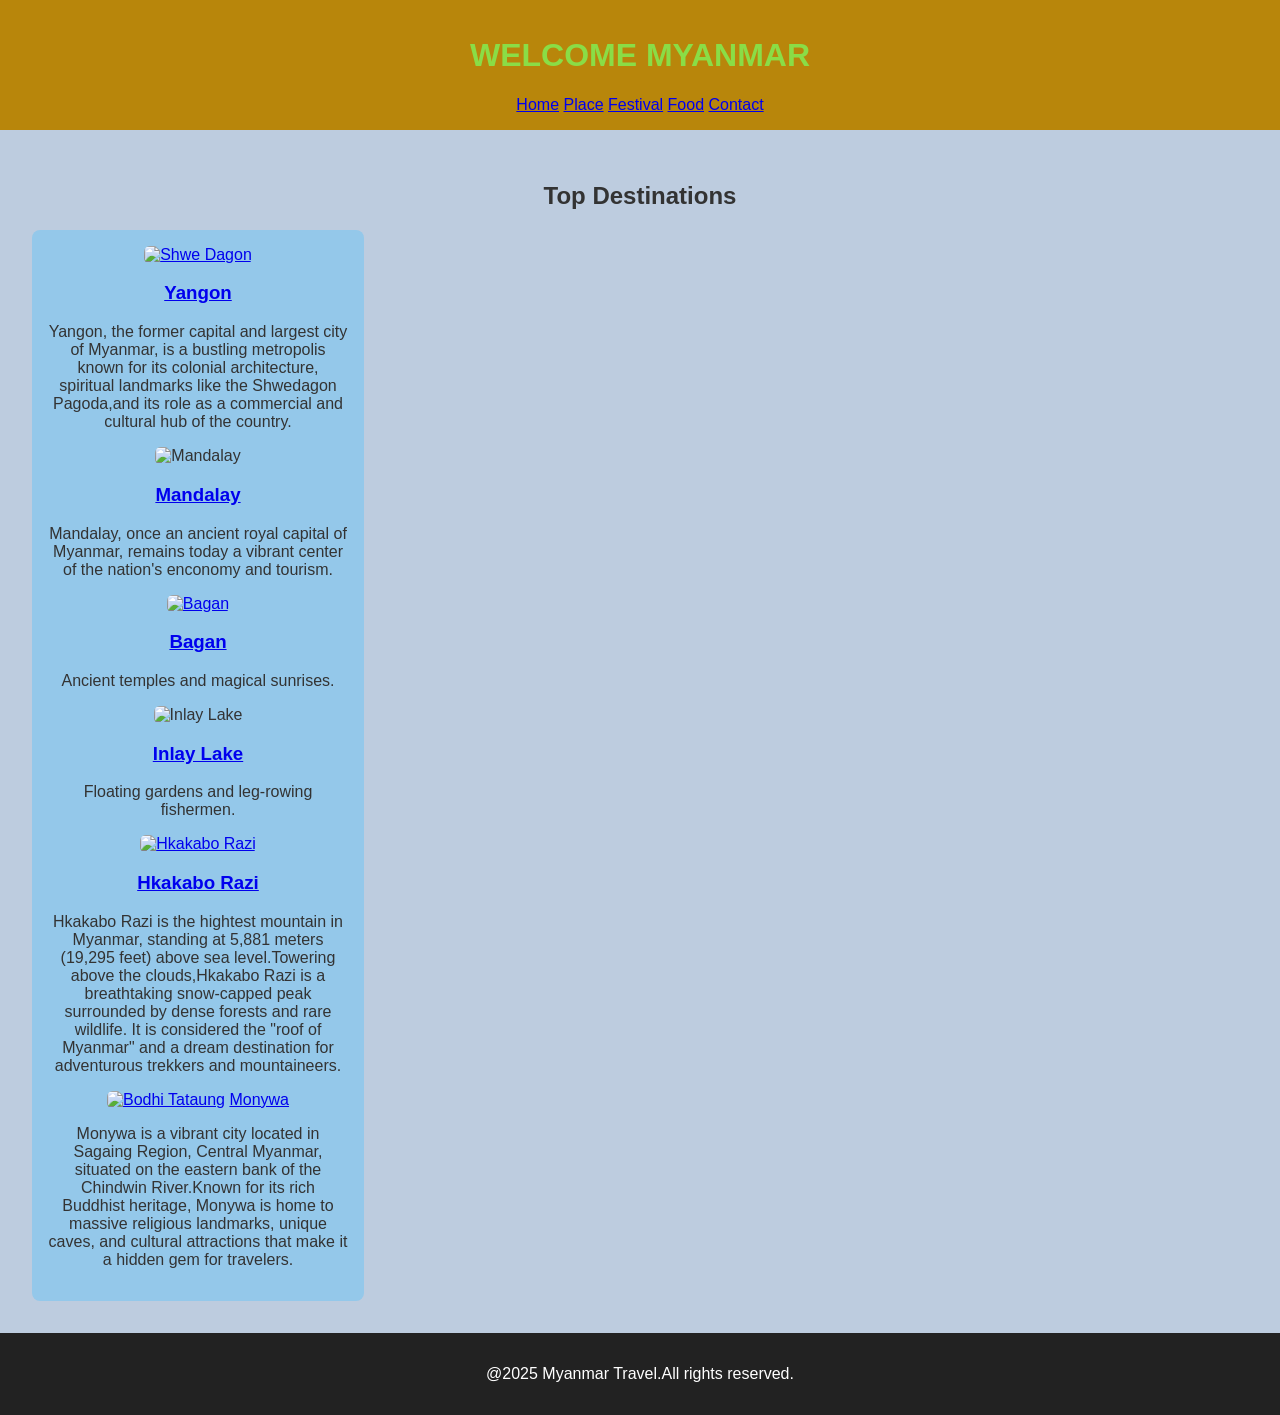
==== place.html @ 15667773 "Add files via upload" ====
<!DOCTYPE html>
<html lang="en">
<head>
    <meta charset="UTF-8">
    <meta name="viewport" content="width=device-width, initial-scale=1.0">
    <title>Places in Myanmar</title>
    <link rel="stylesheet" href="style.css">
</head>
<body>
    <header>
        <h1>WELCOME MYANMAR</h1>
        <nav>
            <a href="index.html">Home</a>
            <a href="Place.html">Place</a>
            <a href="culture.html">Festival</a>
            <a href="food.html">Food</a>
            <a href="contact.html">Contact</a>
        </nav>
    </header>
    <section class="destinations">
    <h2>Top Destinations</h2>
    <div class="cards">
        <div class="card">
        <a href="https://www.youtube.com/embed/JvCavuilTSw?si=aeKto56mZ3JVbc67" title="Yangon" frameborder="0" allow="accelerometer; autoplay; clipboard-write; encrypted-media; gyroscope; picture-in-picture; web-share" referrerpolicy="strict-origin-when-cross-origin" allowfullscreen><img src="images/yangon.jpg" alt="Shwe Dagon"></a>
        <a href="https://ja.wikipedia.org/wiki/%E3%83%A4%E3%83%B3%E3%82%B4%E3%83%B3"><h3>Yangon</h3></a>
        <p>Yangon, the former capital and largest city of Myanmar, is a bustling metropolis known for its colonial architecture, spiritual landmarks like the Shwedagon Pagoda,and its role as a commercial and cultural hub of the country.</p>
    </div>
    <div class="card">
        <img src="images/mandalay.jpg" alt="Mandalay">
        <a href="https://ja.wikipedia.org/wiki/%E3%83%9E%E3%83%B3%E3%83%80%E3%83%AC%E3%83%BC"><h3>Mandalay</h3></a>
        <p>Mandalay, once an ancient royal capital of Myanmar, remains today a vibrant center of the nation's enconomy and tourism.</p>
    </div>
    <div class="card">
        <a href="bagan.html"><img src="images/baganbollom.jpg" alt="Bagan"></a>
        <a href="https://ja.wikipedia.org/wiki/%E3%83%90%E3%82%AC%E3%83%B3"><h3>Bagan</h3></a>
        <p>Ancient temples and magical sunrises.</p>
    </div>
    <div class="card">
        <img src="images/Inlay.jpg" alt="Inlay Lake">
        <a href="https://en.wikipedia.org/wiki/Inle_Lake"><h3>Inlay Lake</h3></a>
        <p>Floating gardens and leg-rowing fishermen.</p>
    </div>
    <div class="card">
        <a href="https://www.youtube.com/embed/dp1WRd6UViU?si=8YZblntMWtnriR01" title="Hkakabo Razi" frameborder="0" allow="accelerometer; autoplay; clipboard-write; encrypted-media; gyroscope; picture-in-picture; web-share" referrerpolicy="strict-origin-when-cross-origin" allowfullscreen><img src="images/hkakabo razi.jpg" alt="Hkakabo Razi"></a>
        <a href="https://en.wikipedia.org/wiki/Hkakabo_Razi"><h3>Hkakabo Razi</h3></a>
        <p>Hkakabo Razi is the hightest mountain in Myanmar, standing at 5,881 meters (19,295 feet) above sea level.Towering above the clouds,Hkakabo Razi is a breathtaking snow-capped peak surrounded by dense forests and rare wildlife. It is considered the "roof of Myanmar" and a dream destination for adventurous trekkers and mountaineers.</p>
    </div>
    <div class="card">
    <a href="https://www.youtube.com/embed/ccBzyhApj2g?si=dL51HTCKLaMjv3cY" title="YouTube video player" frameborder="0" allow="accelerometer; autoplay; clipboard-write; encrypted-media; gyroscope; picture-in-picture; web-share" referrerpolicy="strict-origin-when-cross-origin" allowfullscreen><img src="images/monywa.jpg" alt="Bodhi Tataung"></a>    
    <a href="https://en.wikipedia.org/wiki/Monywa">Monywa</a>
    <p>Monywa is a vibrant city located in Sagaing Region, Central Myanmar, situated on the eastern bank of the Chindwin River.Known for its rich Buddhist heritage, Monywa is home to massive religious landmarks, unique caves, and cultural attractions that make it a hidden gem for travelers.</p>
    </div>
    </div>
</section>
<footer>
    <p>@2025 Myanmar Travel.All rights reserved.</p>
</footer>
</body>
</html>
---- style.css ----
body{
font-family: sans-serif;
margin: 0;
background: #bdccdf;
color: #333;
}

header{
    background: darkgoldenrod;
    color: rgb(138, 221, 70);
    padding: 1rem;
    text-align: center;
}
nava{
    color: rgb(114, 218, 123);
    margin: 0 1rem;
    text-decoration: none;
}
.hero{
    background: url("")no-repeat center/cover;
    color: rgb(120, 136, 215);
    text-align: center;
    padding: 5rem 1rem;
}

.destinations,.food{
    padding: 2rem;
    text-align: center;
}

.cards{
    background: rgb(148, 200, 234);
    box-shadow: 0 2px 10pxrgba(0,0,0,0.1);
    border-radius: 8px;
    max-width: 300px;
    padding: 1rem;
}
.card img{
    width: 100%;
    border-radius: 6px;
}
footer{
    background: #222;
    color: white;
    text-align: center;
    padding: 1rem;
}
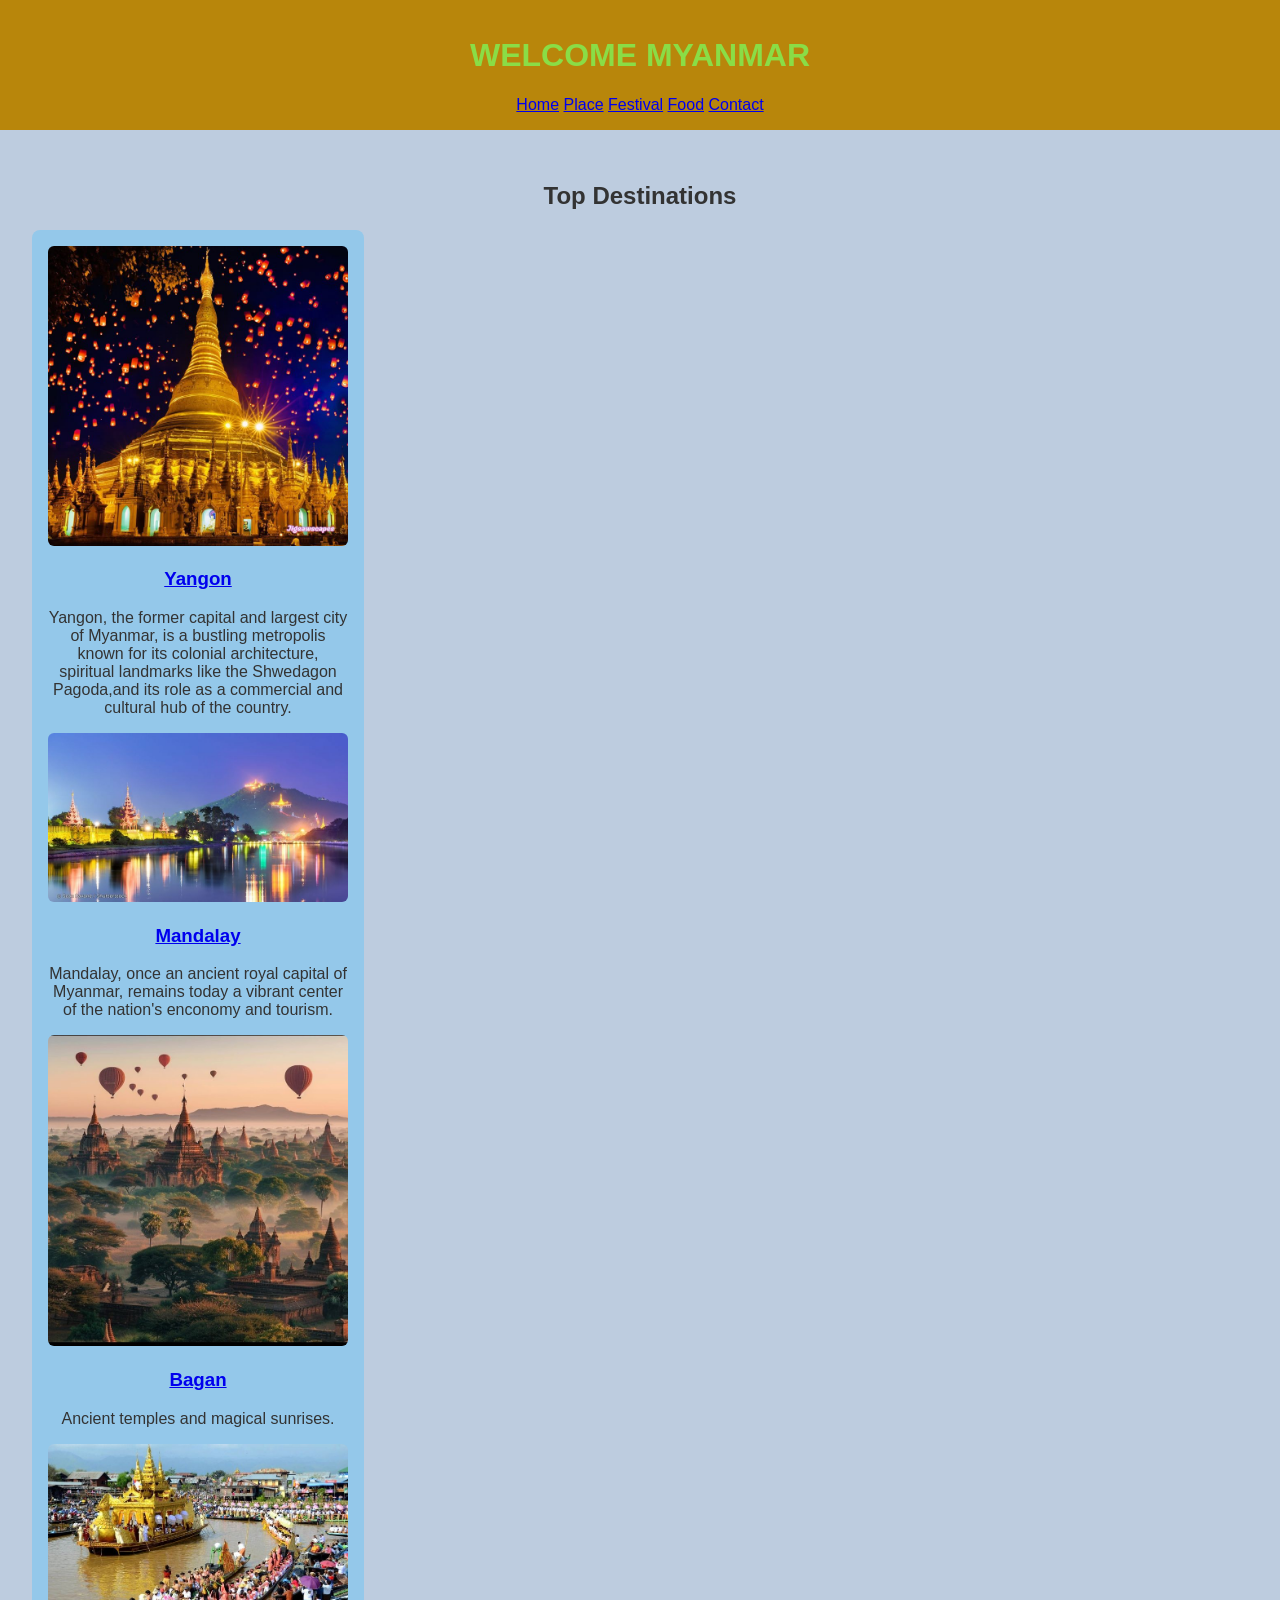
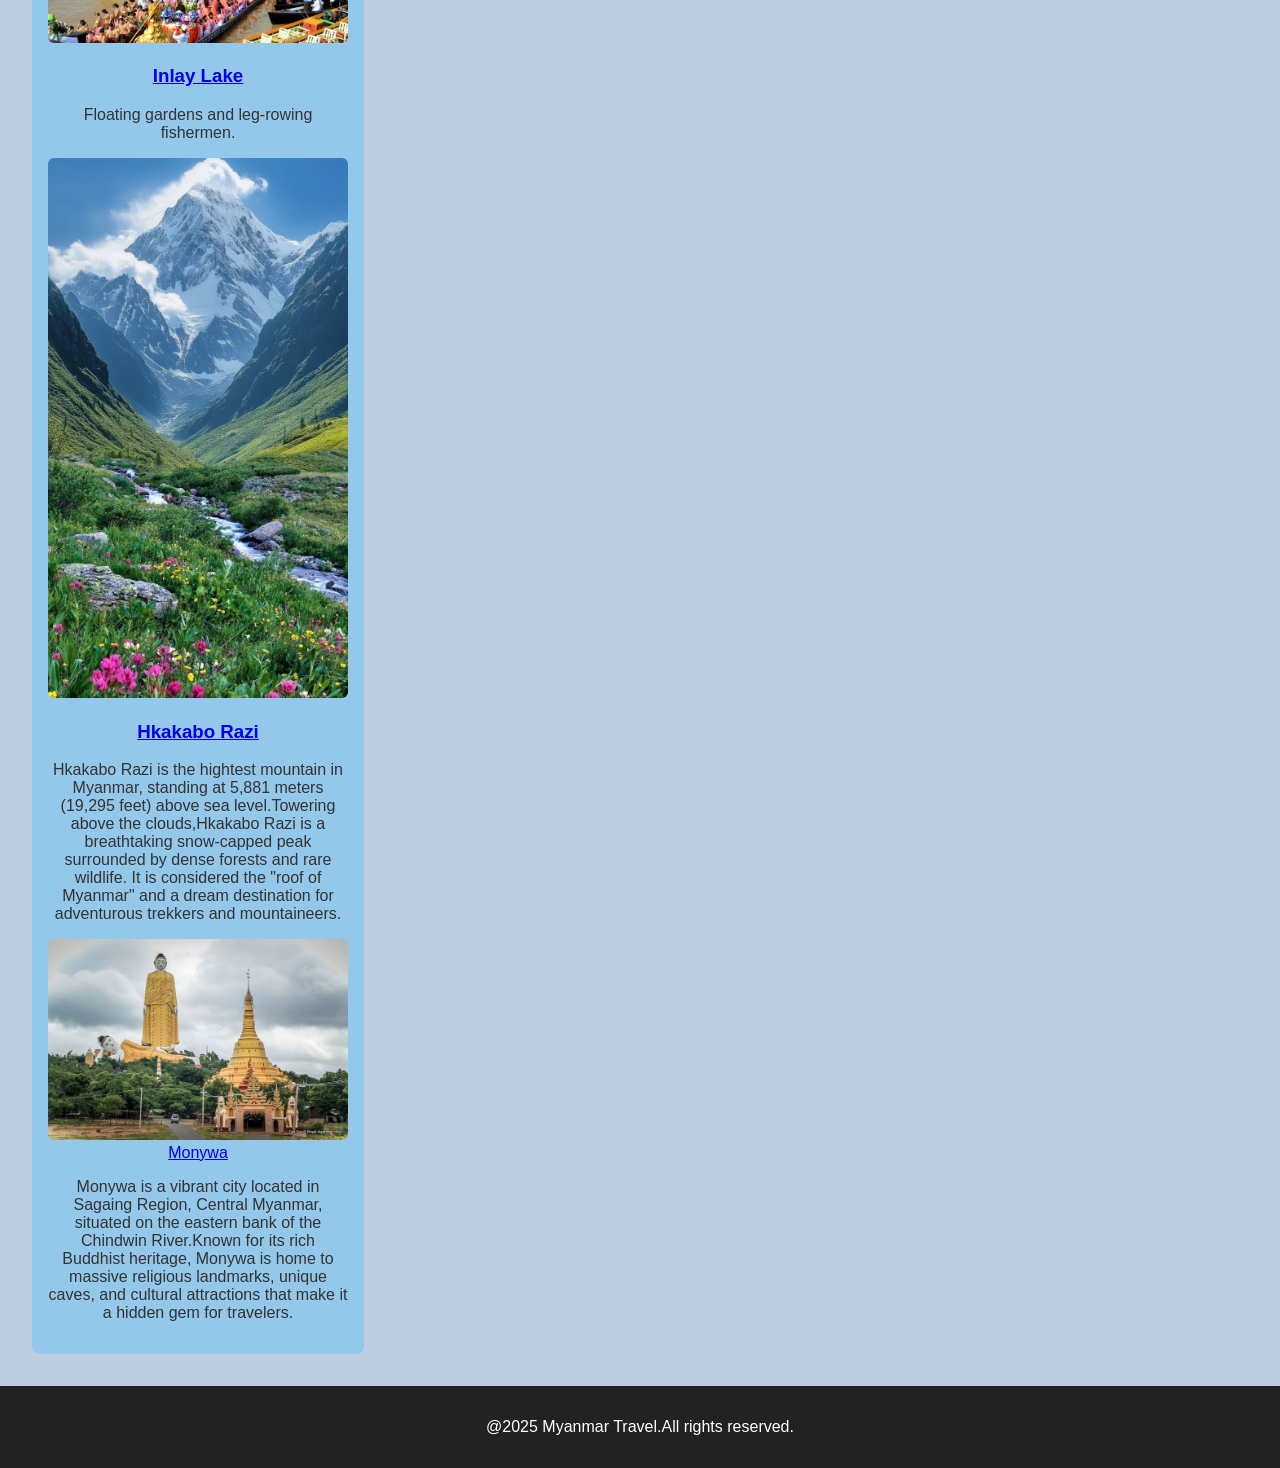
==== commit a0a399b1: "Update place.html" ====
--- a/place.html
+++ b/place.html
@@ -11,7 +11,7 @@
         <h1>WELCOME MYANMAR</h1>
         <nav>
             <a href="index.html">Home</a>
-            <a href="Place.html">Place</a>
+            <a href="place.html">Place</a>
             <a href="culture.html">Festival</a>
             <a href="food.html">Food</a>
             <a href="contact.html">Contact</a>
@@ -56,4 +56,4 @@
     <p>@2025 Myanmar Travel.All rights reserved.</p>
 </footer>
 </body>
-</html>+</html>
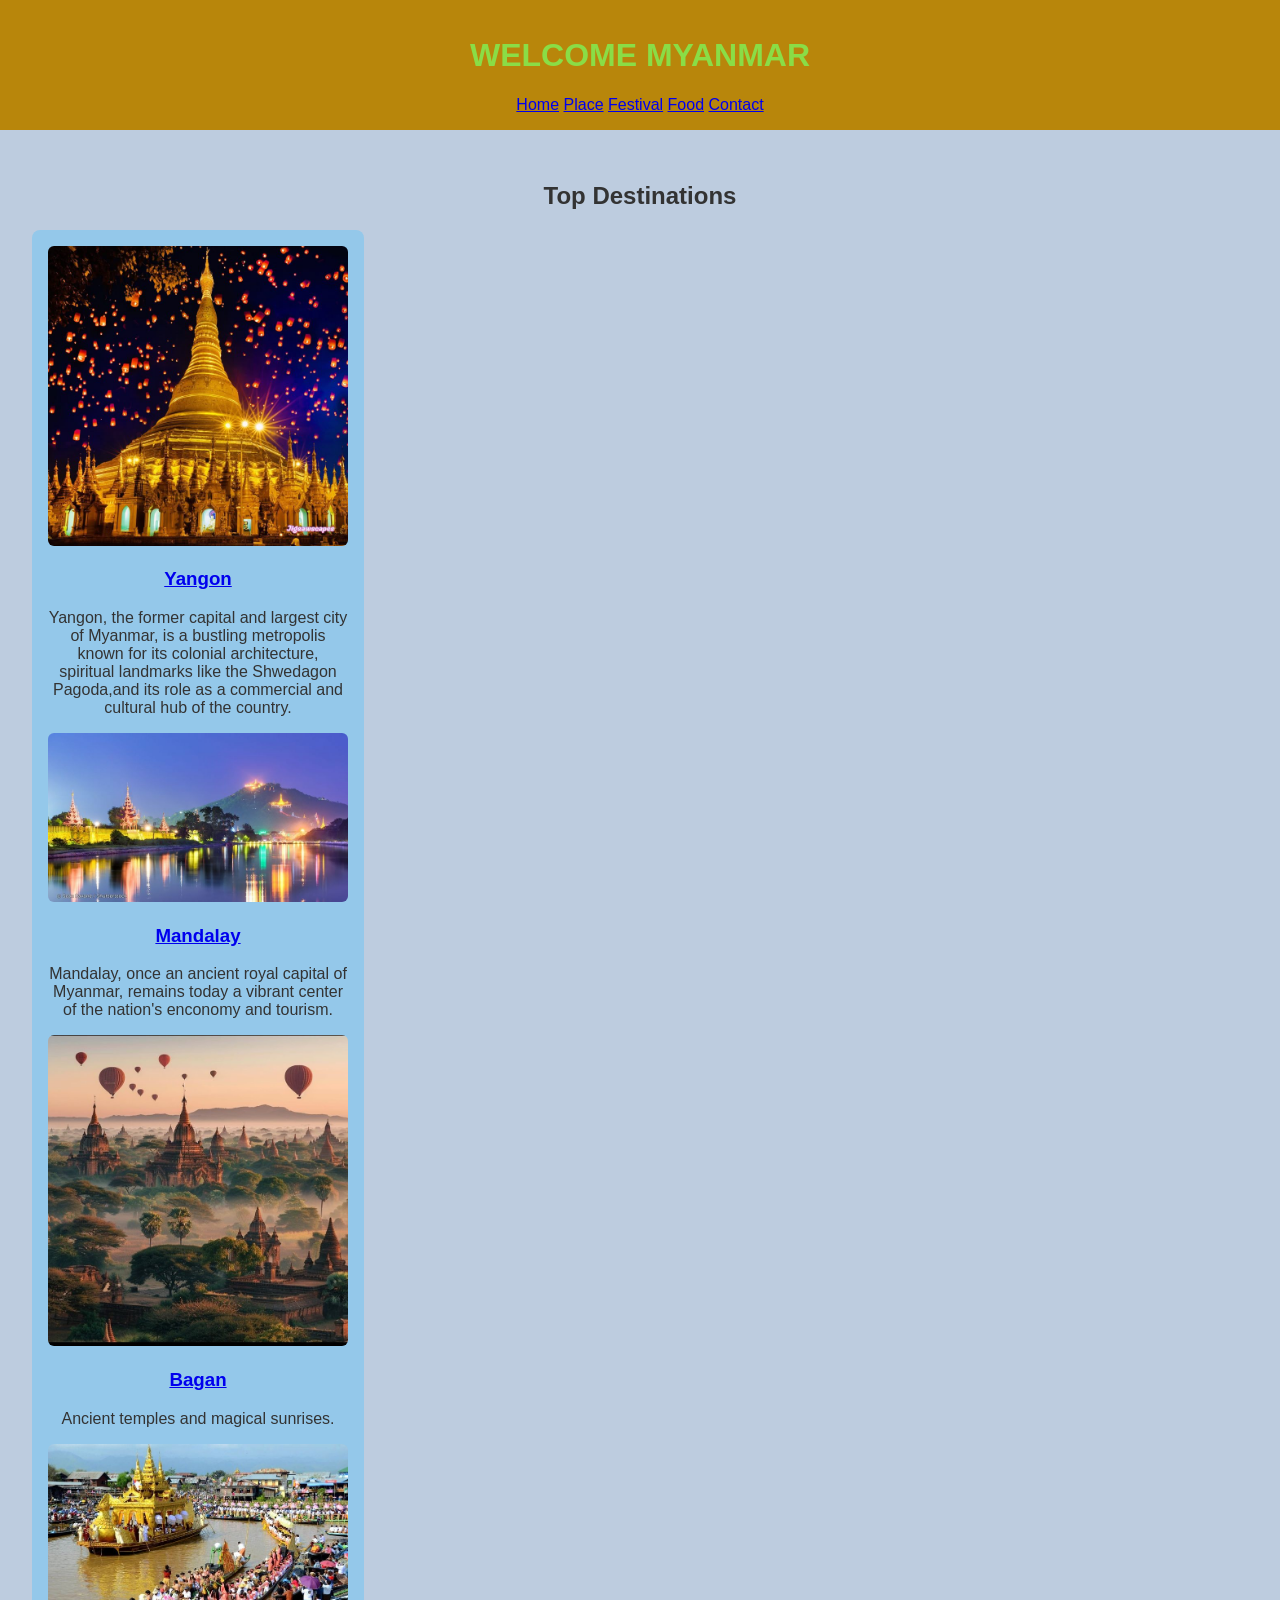
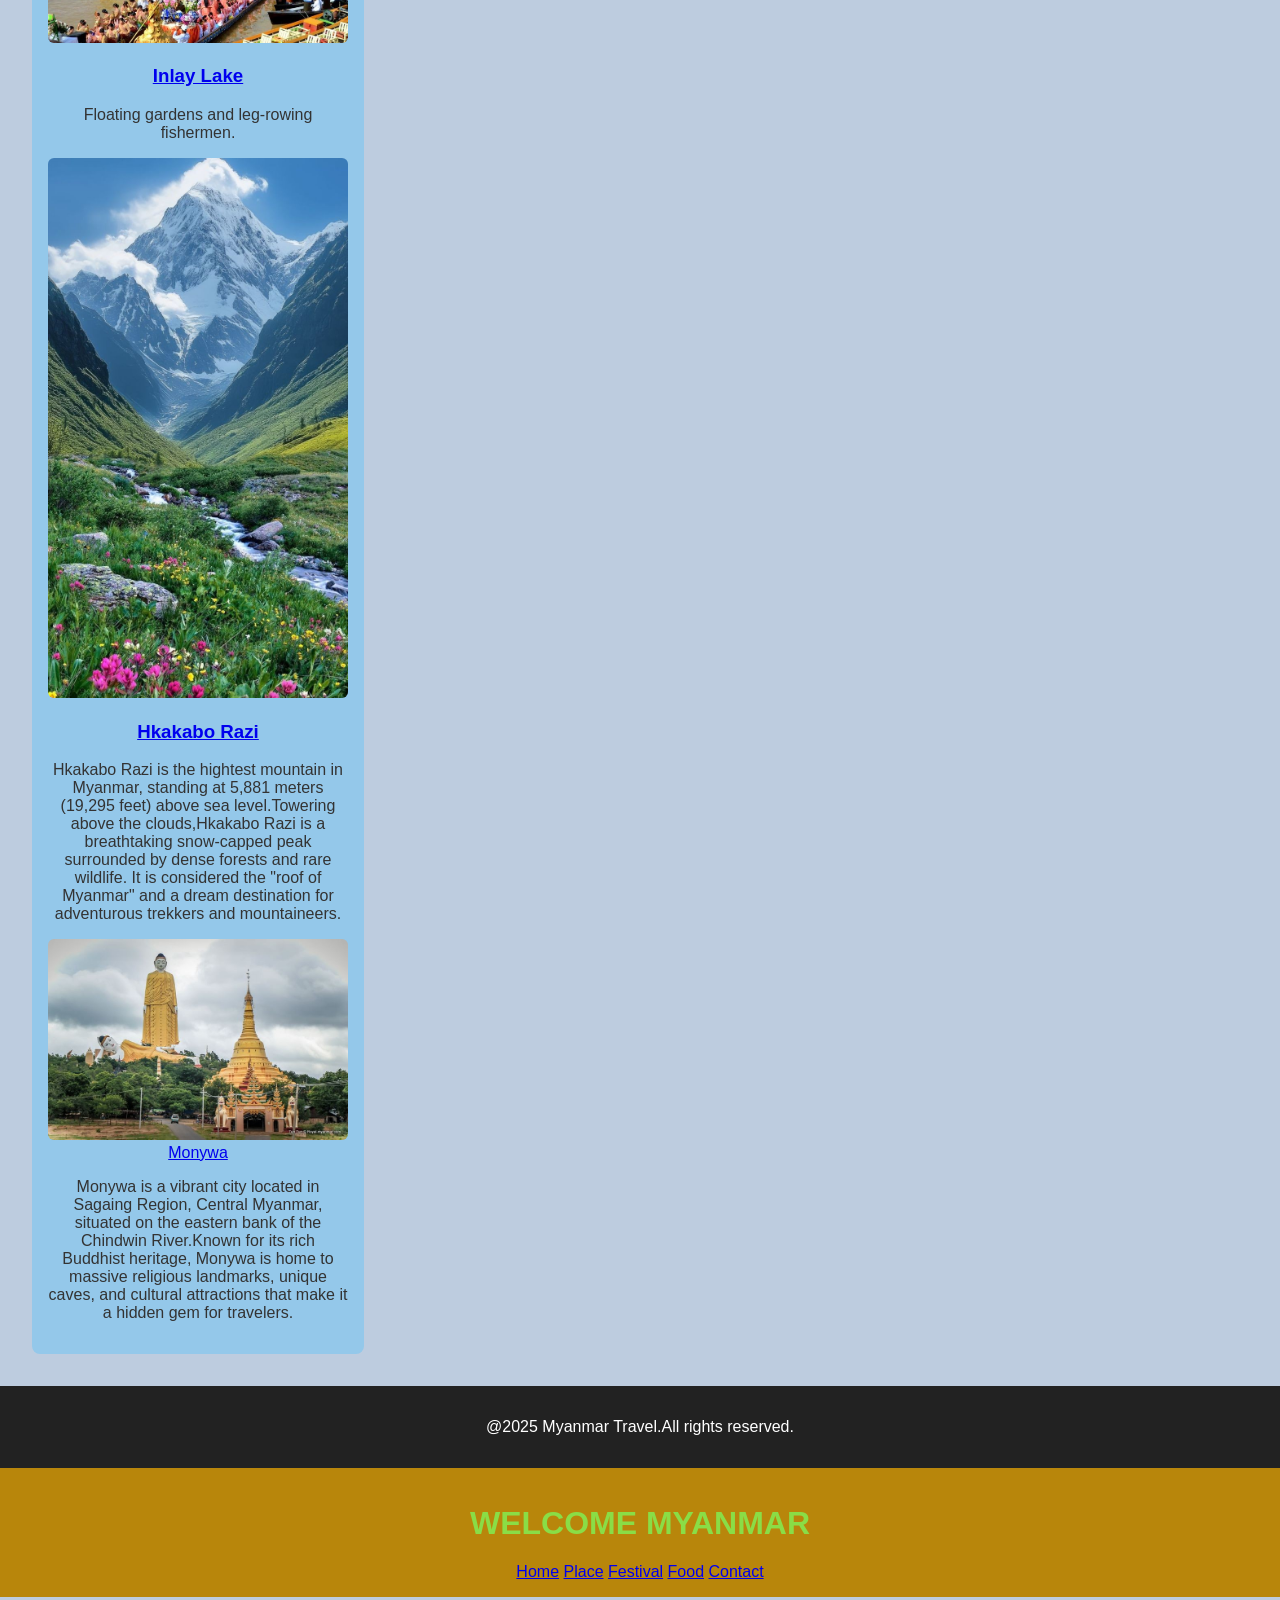
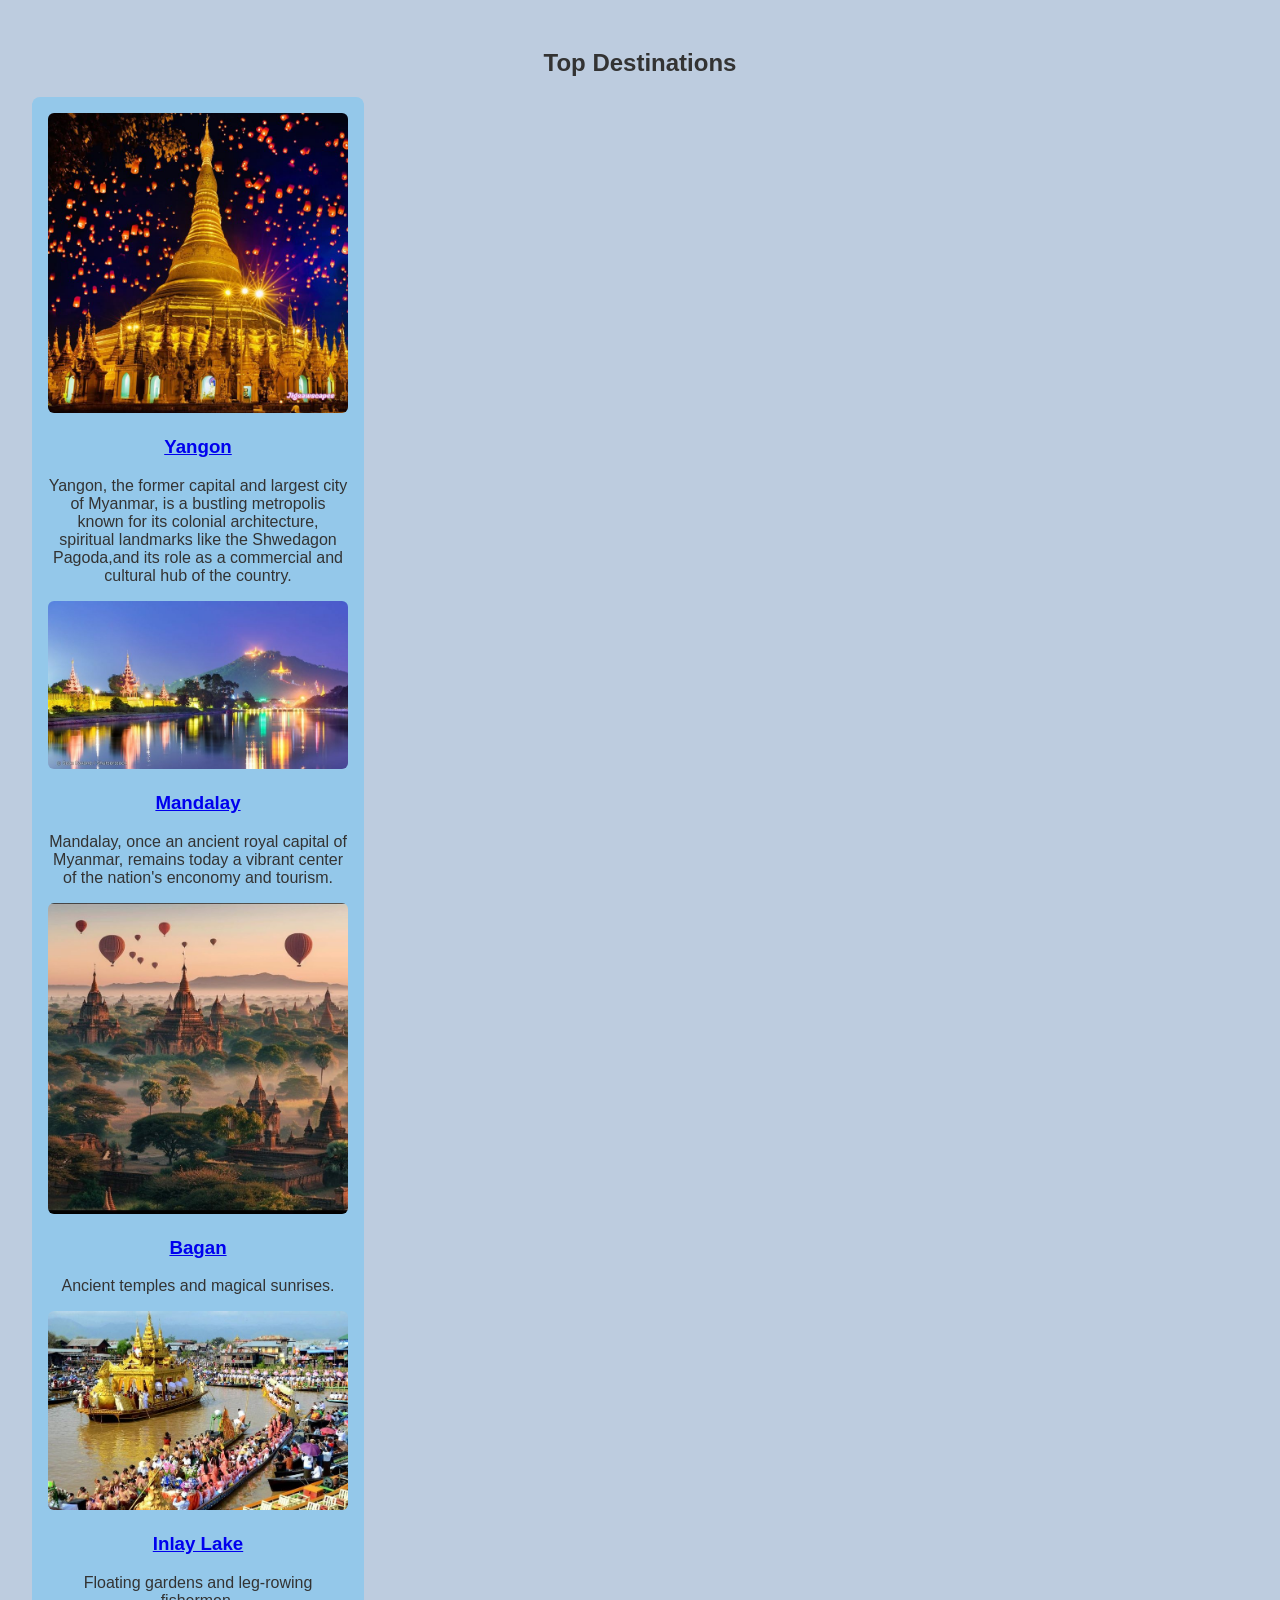
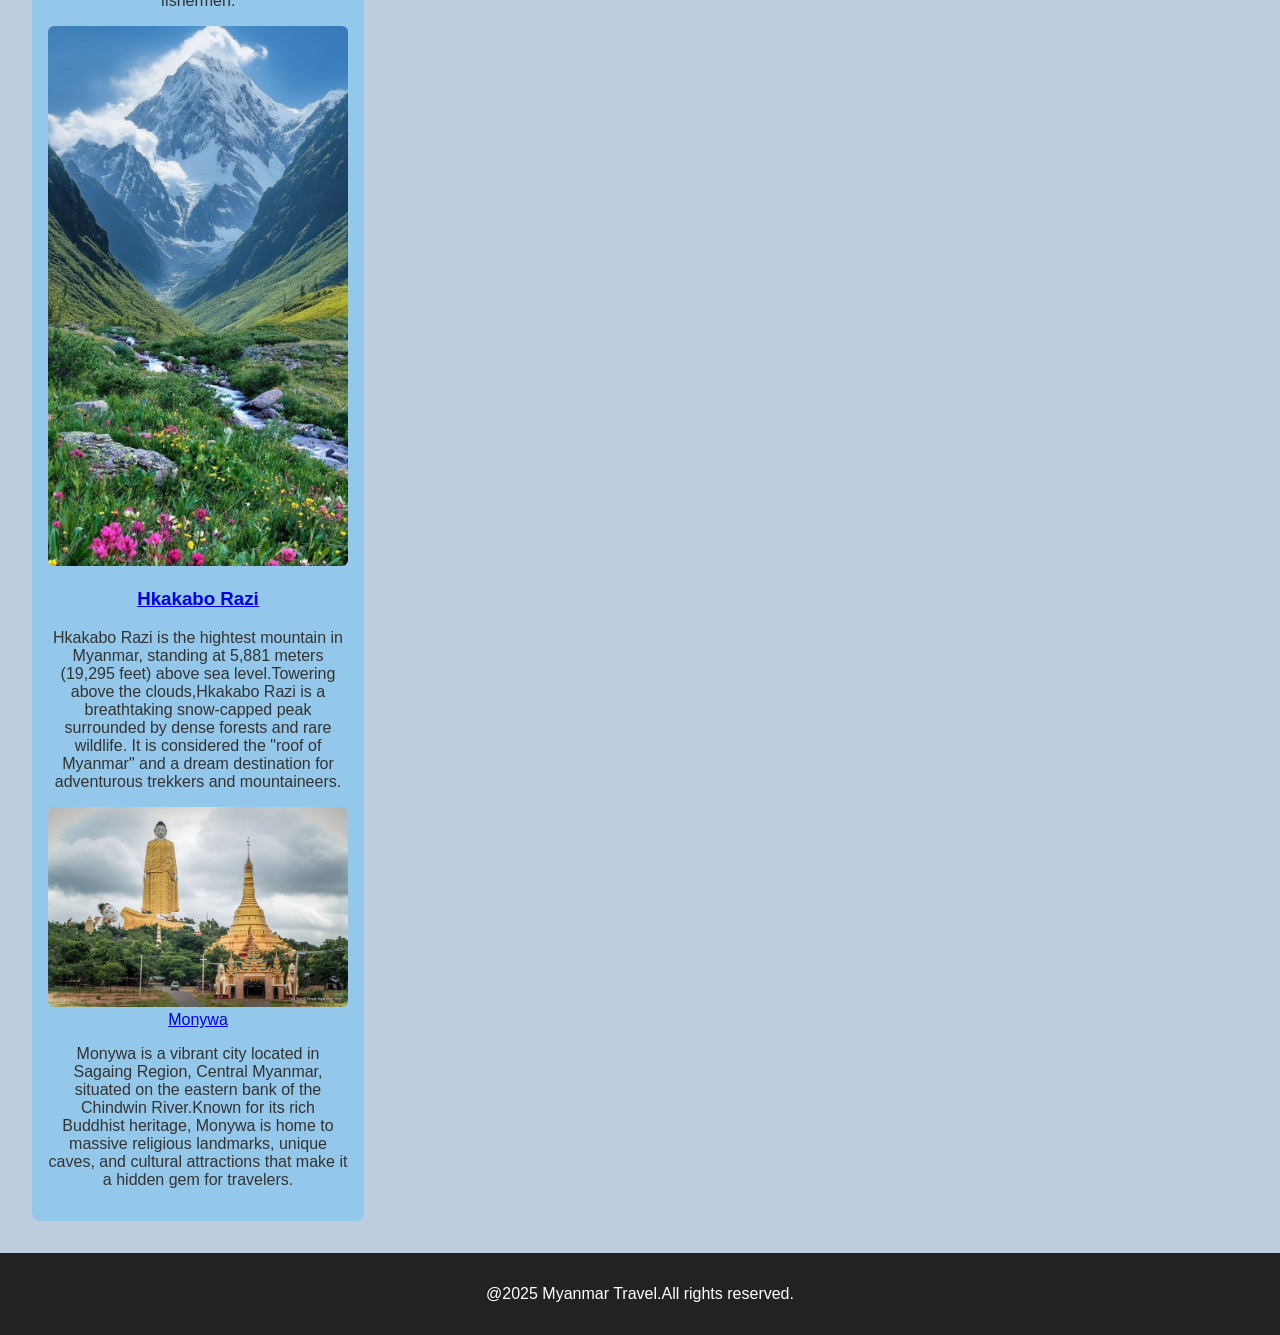
==== commit e9d487e7: "Fix HTML structure and remove duplicates" ====
--- a/place.html
+++ b/place.html
@@ -1,4 +1,11 @@
 <!DOCTYPE html>
+<html lang="en">
+<head>
+    <meta charset="UTF-8">
+    <meta name="viewport" content="width=device-width, initial-scale=1.0">
+    <title>Places in Myanmar</title>
+    <link rel="stylesheet" href="style.css">
+    <!DOCTYPE html>
 <html lang="en">
 <head>
     <meta charset="UTF-8">
@@ -57,3 +64,55 @@
 </footer>
 </body>
 </html>
+</head>
+<body>
+    <header>
+        <h1>WELCOME MYANMAR</h1>
+        <nav>
+            <a href="index.html">Home</a>
+            <a href="place.html">Place</a>
+            <a href="culture.html">Festival</a>
+            <a href="food.html">Food</a>
+            <a href="contact.html">Contact</a>
+        </nav>
+    </header>
+    <section class="destinations">
+    <h2>Top Destinations</h2>
+    <div class="cards">
+        <div class="card">
+        <a href="https://www.youtube.com/embed/JvCavuilTSw?si=aeKto56mZ3JVbc67" title="Yangon" frameborder="0" allow="accelerometer; autoplay; clipboard-write; encrypted-media; gyroscope; picture-in-picture; web-share" referrerpolicy="strict-origin-when-cross-origin" allowfullscreen><img src="images/yangon.jpg" alt="Shwe Dagon"></a>
+        <a href="https://ja.wikipedia.org/wiki/%E3%83%A4%E3%83%B3%E3%82%B4%E3%83%B3"><h3>Yangon</h3></a>
+        <p>Yangon, the former capital and largest city of Myanmar, is a bustling metropolis known for its colonial architecture, spiritual landmarks like the Shwedagon Pagoda,and its role as a commercial and cultural hub of the country.</p>
+    </div>
+    <div class="card">
+        <img src="images/mandalay.jpg" alt="Mandalay">
+        <a href="https://ja.wikipedia.org/wiki/%E3%83%9E%E3%83%B3%E3%83%80%E3%83%AC%E3%83%BC"><h3>Mandalay</h3></a>
+        <p>Mandalay, once an ancient royal capital of Myanmar, remains today a vibrant center of the nation's enconomy and tourism.</p>
+    </div>
+    <div class="card">
+        <a href="bagan.html"><img src="images/baganbollom.jpg" alt="Bagan"></a>
+        <a href="https://ja.wikipedia.org/wiki/%E3%83%90%E3%82%AC%E3%83%B3"><h3>Bagan</h3></a>
+        <p>Ancient temples and magical sunrises.</p>
+    </div>
+    <div class="card">
+        <img src="images/Inlay.jpg" alt="Inlay Lake">
+        <a href="https://en.wikipedia.org/wiki/Inle_Lake"><h3>Inlay Lake</h3></a>
+        <p>Floating gardens and leg-rowing fishermen.</p>
+    </div>
+    <div class="card">
+        <a href="https://www.youtube.com/embed/dp1WRd6UViU?si=8YZblntMWtnriR01" title="Hkakabo Razi" frameborder="0" allow="accelerometer; autoplay; clipboard-write; encrypted-media; gyroscope; picture-in-picture; web-share" referrerpolicy="strict-origin-when-cross-origin" allowfullscreen><img src="images/hkakabo razi.jpg" alt="Hkakabo Razi"></a>
+        <a href="https://en.wikipedia.org/wiki/Hkakabo_Razi"><h3>Hkakabo Razi</h3></a>
+        <p>Hkakabo Razi is the hightest mountain in Myanmar, standing at 5,881 meters (19,295 feet) above sea level.Towering above the clouds,Hkakabo Razi is a breathtaking snow-capped peak surrounded by dense forests and rare wildlife. It is considered the "roof of Myanmar" and a dream destination for adventurous trekkers and mountaineers.</p>
+    </div>
+    <div class="card">
+    <a href="https://www.youtube.com/embed/ccBzyhApj2g?si=dL51HTCKLaMjv3cY" title="YouTube video player" frameborder="0" allow="accelerometer; autoplay; clipboard-write; encrypted-media; gyroscope; picture-in-picture; web-share" referrerpolicy="strict-origin-when-cross-origin" allowfullscreen><img src="images/monywa.jpg" alt="Bodhi Tataung"></a>    
+    <a href="https://en.wikipedia.org/wiki/Monywa">Monywa</a>
+    <p>Monywa is a vibrant city located in Sagaing Region, Central Myanmar, situated on the eastern bank of the Chindwin River.Known for its rich Buddhist heritage, Monywa is home to massive religious landmarks, unique caves, and cultural attractions that make it a hidden gem for travelers.</p>
+    </div>
+    </div>
+</section>
+<footer>
+    <p>@2025 Myanmar Travel.All rights reserved.</p>
+</footer>
+</body>
+</html>
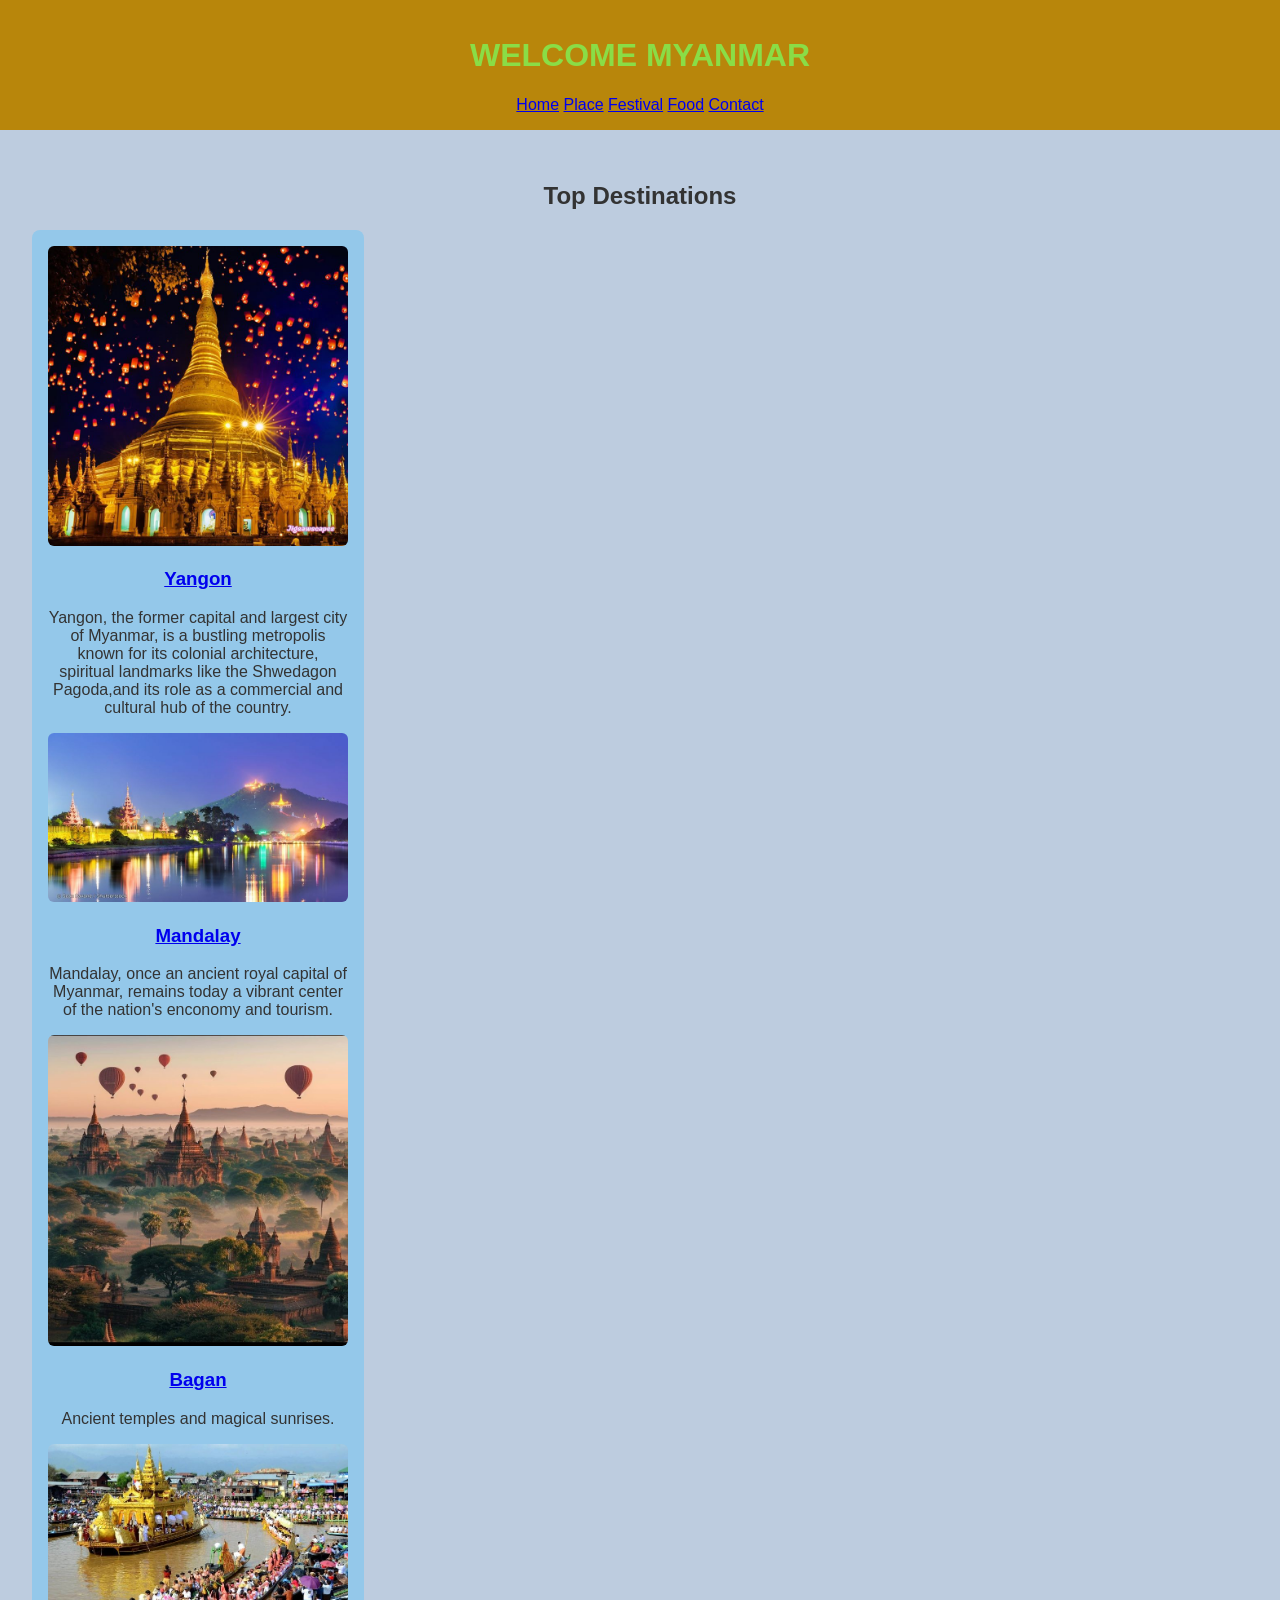
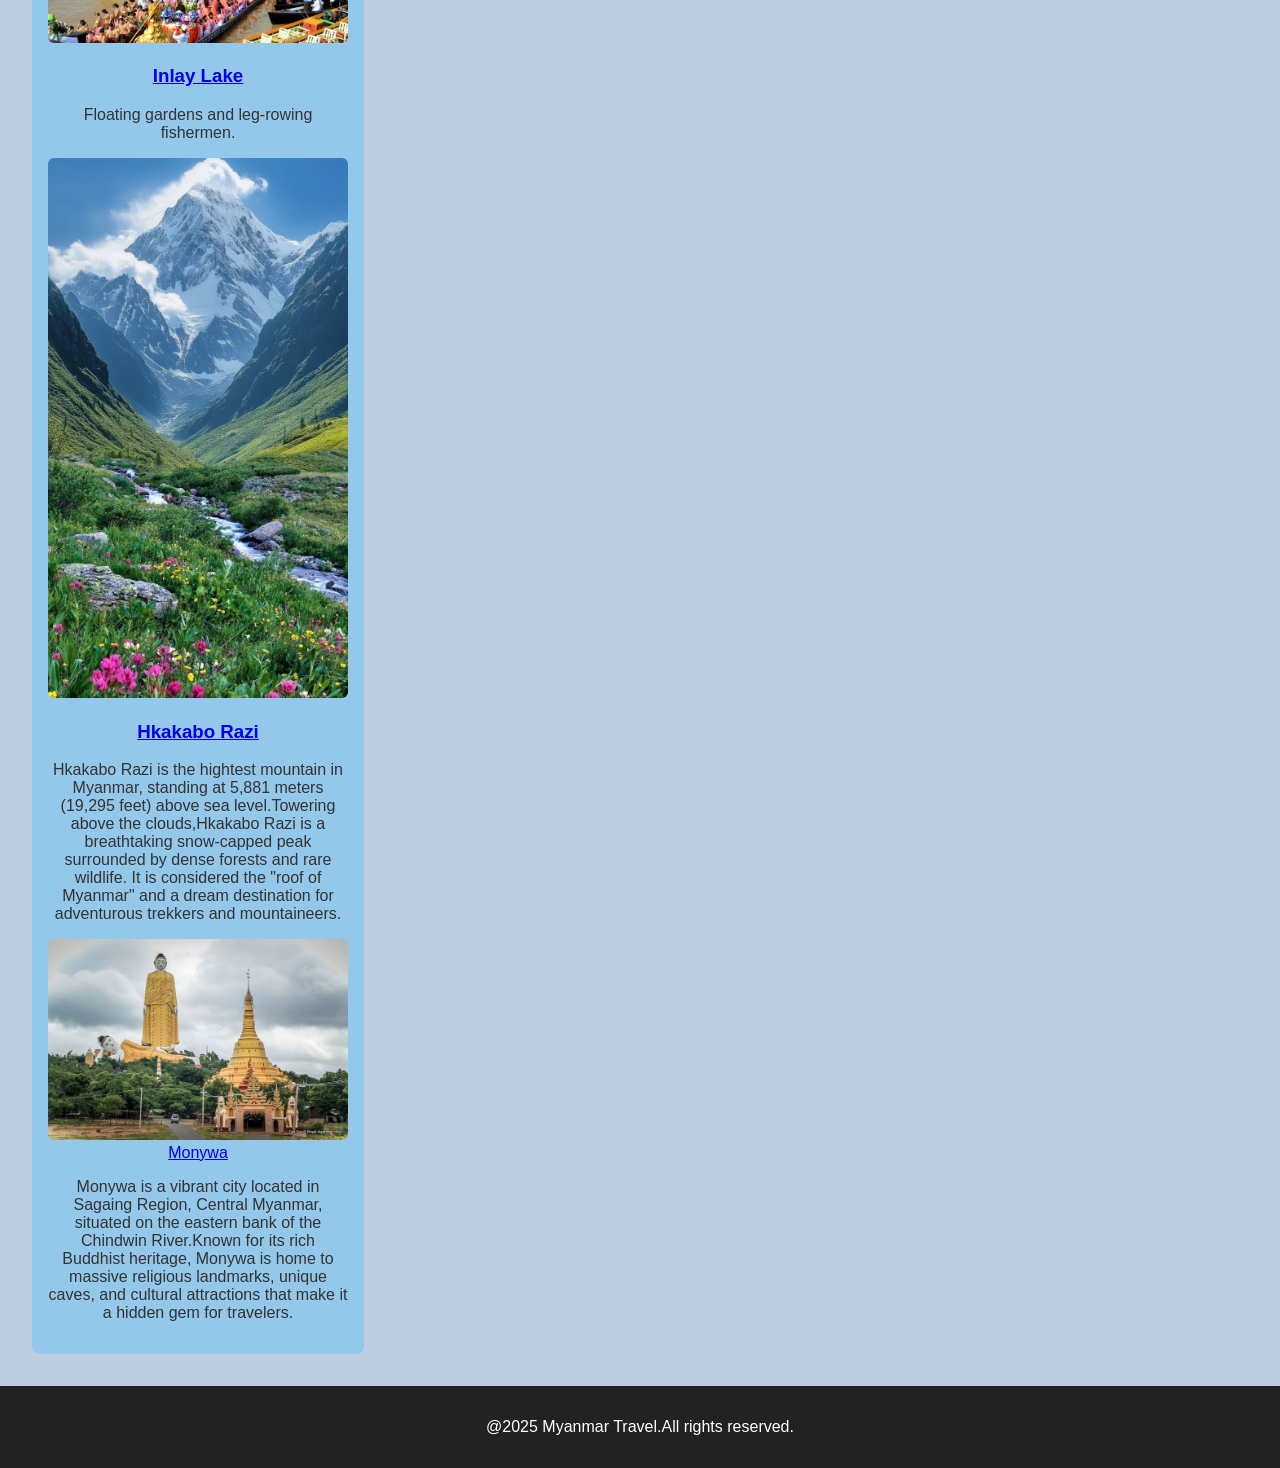
==== commit 999faa6b: "Update place.html" ====
--- a/place.html
+++ b/place.html
@@ -64,55 +64,3 @@
 </footer>
 </body>
 </html>
-</head>
-<body>
-    <header>
-        <h1>WELCOME MYANMAR</h1>
-        <nav>
-            <a href="index.html">Home</a>
-            <a href="place.html">Place</a>
-            <a href="culture.html">Festival</a>
-            <a href="food.html">Food</a>
-            <a href="contact.html">Contact</a>
-        </nav>
-    </header>
-    <section class="destinations">
-    <h2>Top Destinations</h2>
-    <div class="cards">
-        <div class="card">
-        <a href="https://www.youtube.com/embed/JvCavuilTSw?si=aeKto56mZ3JVbc67" title="Yangon" frameborder="0" allow="accelerometer; autoplay; clipboard-write; encrypted-media; gyroscope; picture-in-picture; web-share" referrerpolicy="strict-origin-when-cross-origin" allowfullscreen><img src="images/yangon.jpg" alt="Shwe Dagon"></a>
-        <a href="https://ja.wikipedia.org/wiki/%E3%83%A4%E3%83%B3%E3%82%B4%E3%83%B3"><h3>Yangon</h3></a>
-        <p>Yangon, the former capital and largest city of Myanmar, is a bustling metropolis known for its colonial architecture, spiritual landmarks like the Shwedagon Pagoda,and its role as a commercial and cultural hub of the country.</p>
-    </div>
-    <div class="card">
-        <img src="images/mandalay.jpg" alt="Mandalay">
-        <a href="https://ja.wikipedia.org/wiki/%E3%83%9E%E3%83%B3%E3%83%80%E3%83%AC%E3%83%BC"><h3>Mandalay</h3></a>
-        <p>Mandalay, once an ancient royal capital of Myanmar, remains today a vibrant center of the nation's enconomy and tourism.</p>
-    </div>
-    <div class="card">
-        <a href="bagan.html"><img src="images/baganbollom.jpg" alt="Bagan"></a>
-        <a href="https://ja.wikipedia.org/wiki/%E3%83%90%E3%82%AC%E3%83%B3"><h3>Bagan</h3></a>
-        <p>Ancient temples and magical sunrises.</p>
-    </div>
-    <div class="card">
-        <img src="images/Inlay.jpg" alt="Inlay Lake">
-        <a href="https://en.wikipedia.org/wiki/Inle_Lake"><h3>Inlay Lake</h3></a>
-        <p>Floating gardens and leg-rowing fishermen.</p>
-    </div>
-    <div class="card">
-        <a href="https://www.youtube.com/embed/dp1WRd6UViU?si=8YZblntMWtnriR01" title="Hkakabo Razi" frameborder="0" allow="accelerometer; autoplay; clipboard-write; encrypted-media; gyroscope; picture-in-picture; web-share" referrerpolicy="strict-origin-when-cross-origin" allowfullscreen><img src="images/hkakabo razi.jpg" alt="Hkakabo Razi"></a>
-        <a href="https://en.wikipedia.org/wiki/Hkakabo_Razi"><h3>Hkakabo Razi</h3></a>
-        <p>Hkakabo Razi is the hightest mountain in Myanmar, standing at 5,881 meters (19,295 feet) above sea level.Towering above the clouds,Hkakabo Razi is a breathtaking snow-capped peak surrounded by dense forests and rare wildlife. It is considered the "roof of Myanmar" and a dream destination for adventurous trekkers and mountaineers.</p>
-    </div>
-    <div class="card">
-    <a href="https://www.youtube.com/embed/ccBzyhApj2g?si=dL51HTCKLaMjv3cY" title="YouTube video player" frameborder="0" allow="accelerometer; autoplay; clipboard-write; encrypted-media; gyroscope; picture-in-picture; web-share" referrerpolicy="strict-origin-when-cross-origin" allowfullscreen><img src="images/monywa.jpg" alt="Bodhi Tataung"></a>    
-    <a href="https://en.wikipedia.org/wiki/Monywa">Monywa</a>
-    <p>Monywa is a vibrant city located in Sagaing Region, Central Myanmar, situated on the eastern bank of the Chindwin River.Known for its rich Buddhist heritage, Monywa is home to massive religious landmarks, unique caves, and cultural attractions that make it a hidden gem for travelers.</p>
-    </div>
-    </div>
-</section>
-<footer>
-    <p>@2025 Myanmar Travel.All rights reserved.</p>
-</footer>
-</body>
-</html>
